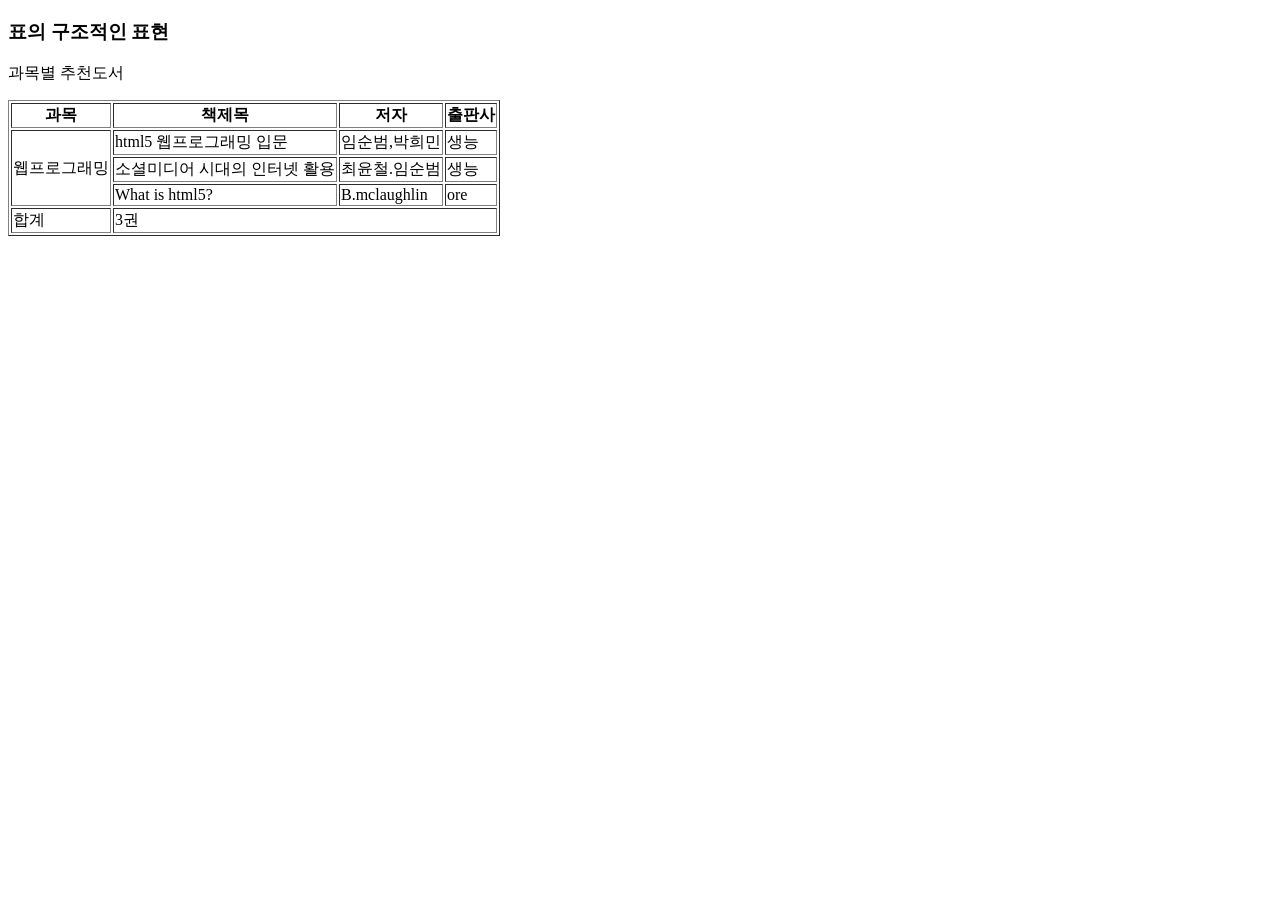
==== doc2.html @ 9cc36719 "midterm_2nd" ====
<!doctype html>
<html>
  <head>
    <title>html요소</title>
  </head>
  <body>
    <h3>표의 구조적인 표현</h3>
    <p>과목별 추천도서</p>
    <table border="1" id="book">
      <tr>
        <th>과목</th>
        <th>책제목</th>
        <th>저자</th>
        <th>출판사</th>
      </tr>
      <tr>
        <td rowspan="3">웹프로그래밍</td>
        <td>html5 웹프로그래밍 입문</td>
        <td>임순범,박희민</td>
        <td>생능</td>
      </tr>
      <tr>
        <td>소셜미디어 시대의 인터넷 활용</td>
        <td>최윤철.임순범</td>
        <td>생능</td>
      </tr>
      <tr>
        <td>What is html5?</td>
        <td>B.mclaughlin</td>
        <td>ore</td>
      </tr>
      <tr>
        <td>합계</td>
        <td colspan="3">3권</td>
      </tr>
    </table>
  </body>
</html>
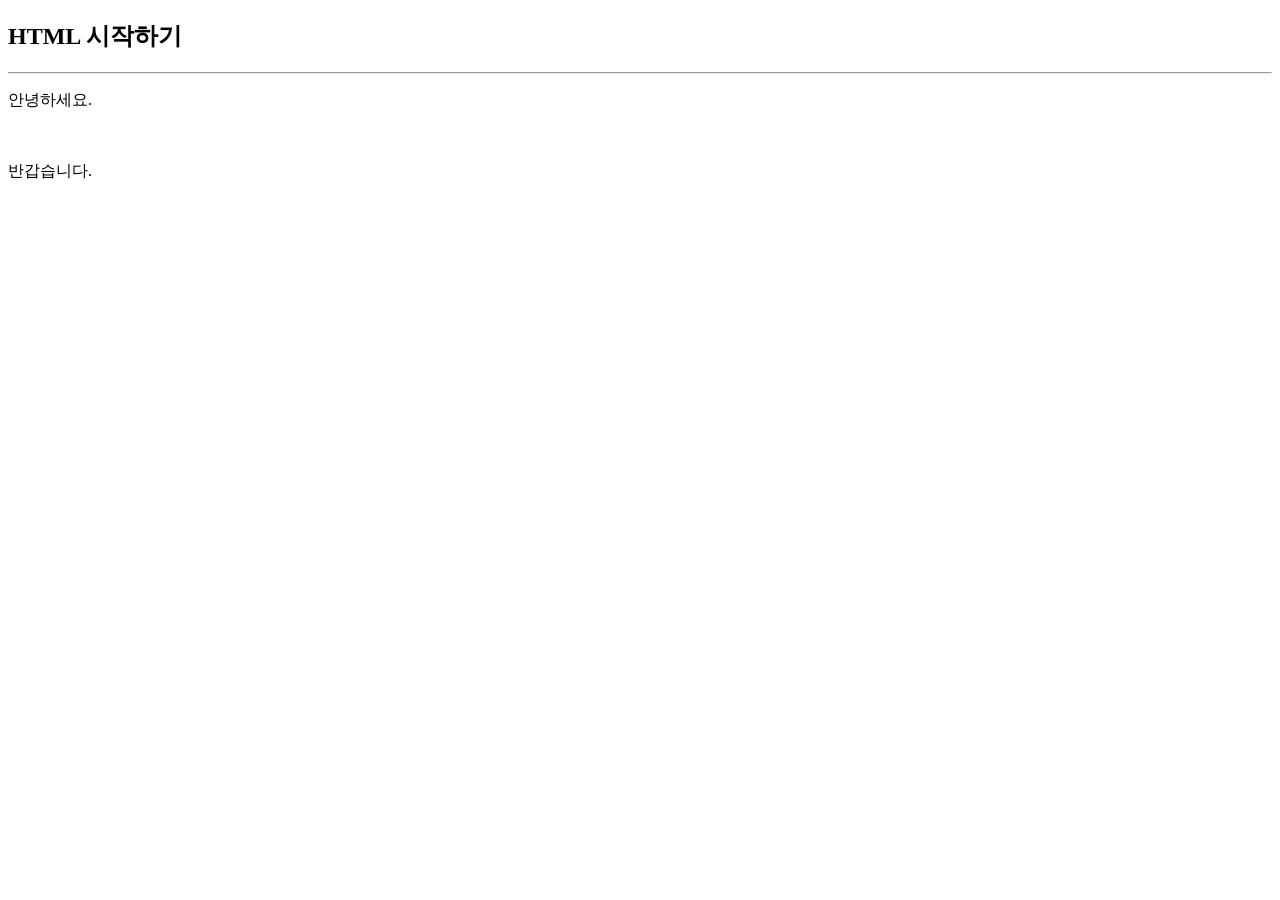
==== commit bad192a3: "midterm_3rd" ====
--- a/doc2.html
+++ b/doc2.html
@@ -1,38 +1,21 @@
 <!doctype html>
 <html>
   <head>
-    <title>html요소</title>
+    <title>2주차</title>
+    <meta charset="UTF-8" />
   </head>
   <body>
-    <h3>표의 구조적인 표현</h3>
-    <p>과목별 추천도서</p>
-    <table border="1" id="book">
-      <tr>
-        <th>과목</th>
-        <th>책제목</th>
-        <th>저자</th>
-        <th>출판사</th>
-      </tr>
-      <tr>
-        <td rowspan="3">웹프로그래밍</td>
-        <td>html5 웹프로그래밍 입문</td>
-        <td>임순범,박희민</td>
-        <td>생능</td>
-      </tr>
-      <tr>
-        <td>소셜미디어 시대의 인터넷 활용</td>
-        <td>최윤철.임순범</td>
-        <td>생능</td>
-      </tr>
-      <tr>
-        <td>What is html5?</td>
-        <td>B.mclaughlin</td>
-        <td>ore</td>
-      </tr>
-      <tr>
-        <td>합계</td>
-        <td colspan="3">3권</td>
-      </tr>
-    </table>
+    <h2>HTML 시작하기</h2>
+    <hr />
+    <p>안녕하세요.</p>
+    <br />
+    <p>반갑습니다.</p>
+    <script
+      type="module"
+      src="https://static.cloudflareinsights.com/beacon.min.js/vce701823e78c4301a35b7e07294d87301792088814092"
+      integrity="sha512-UKNk8GbxkABxKcXYuLkO16EleLGUkcvJWtpSNmExE0Too3ZaFAxTscNWEc1OdAv5/BikHawapSCaiD2XCmp+Bw=="
+      data-cf-beacon='{"version":"2024.11.0","token":"72080c1058df4ba28bde2694ee8ea64b","r":1,"spa":2}'
+      crossorigin="anonymous"
+    ></script>
   </body>
 </html>
